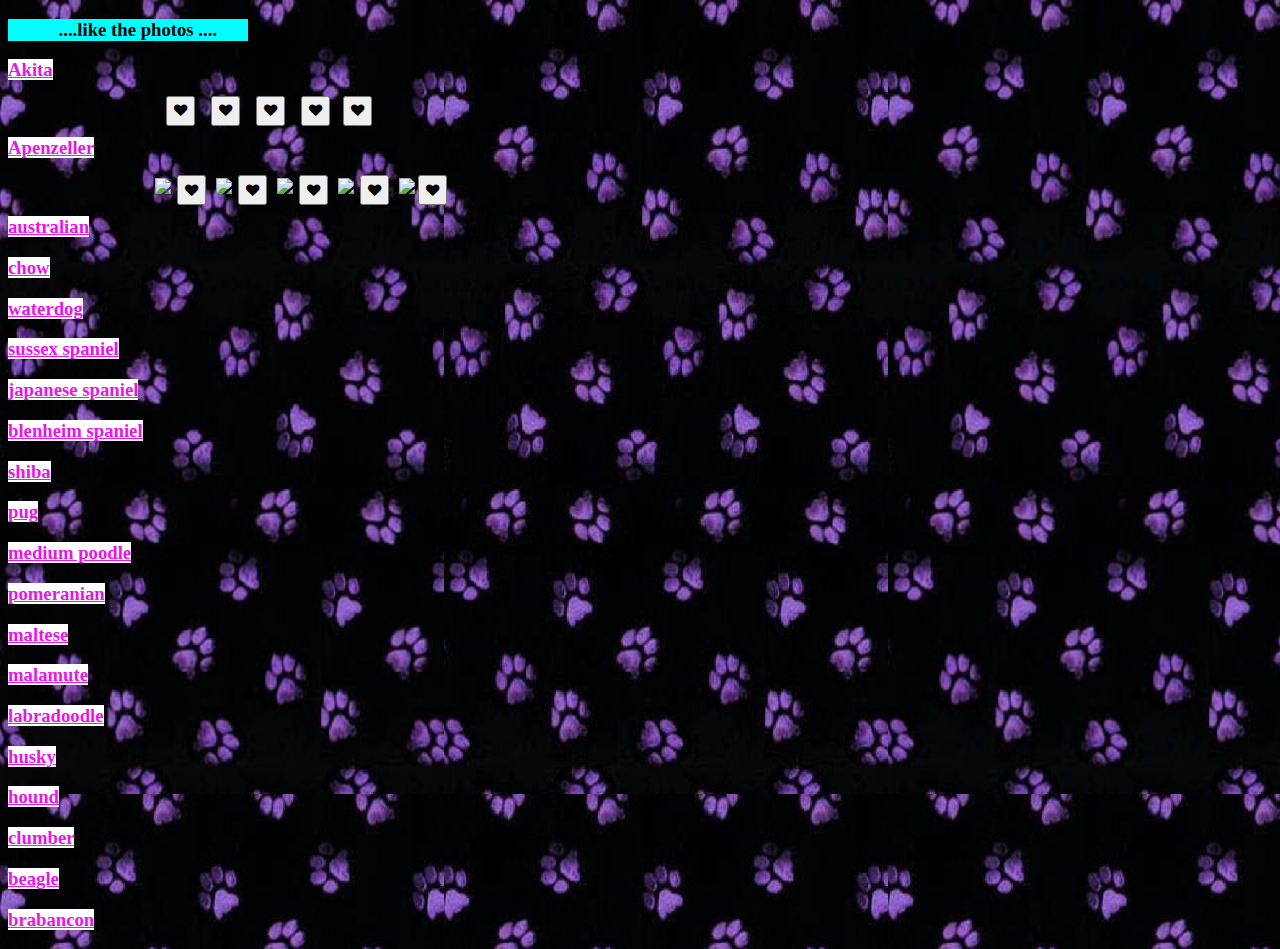
==== types &img.html @ 02cc6dee "Add files via upload" ====
<!DOCTYPE html>
<html lang="en">
<head>
    <meta charset="UTF-8">
    <meta name="viewport" content="width=device-width, initial-scale=1.0">
    <title>images of pups</title>
    <link rel="stylesheet" href="https://cdnjs.cloudflare.com/ajax/libs/font-awesome/4.7.0/css/font-awesome.min.css">

    <style>
        body{
            background-image: url(bg.jpg) ;
        }

        u {color : rgb(235, 21, 235) ; background-color: white;}
       div{ padding-right :9%;}
       .container{ position:relative; padding:2%}
       .container img {max-width:15%; max-height:5%;}
       .container :hover { opacity:0.4;}
       .container .heart :hover { opacity: 1 ; color: red ;  }


       .container .icon { position:absolute;top: 28%;left:70%; height:30px;opacity: 1; }
       .container .icon1 { position:absolute;top:28%;left:70%; height:30px;opacity: 1; }
       .container .icon2 { position:absolute;top:28%;left:70%; height:30px;opacity: 1; }
       .container .icon3 { position:absolute;top:28%;left:70%; height:30px;opacity: 1; }
       .container .icon4 { position:absolute;top:28%;left:70%; height:30px;opacity: 1; }
       
        
       @media (max-width :767px)
       {
        .container img {max-width:200px; max-height:200px;padding: 5px;}

        .container  .icon { position:absolute;bottom:100%;left:100%; height:20px;opacity: 1; }
        .container  .icon1 { position:absolute;bottom:100%;left:100%; height:20px;opacity: 1; }
        .container .icon2 { position:absolute;bottom:100%;left:100%; height:20px;opacity: 1; }
        .container .icon3 { position:absolute;bottom:100%;left:100%; height:20px;opacity: 1; }
        .container .icon4 { position:absolute;bottom:100%;left:100%; height:20px;opacity: 1; }

       }
       
    </style>
</head>
<body >

     <h3 style="padding-left: 4%; background-color: aqua;max-width: 15%;"> ....like the photos ....</h3>

     <p><u><h3>Akita</h3> </u></p>
     <div class="div1" style="max-width:100%;padding-left: 10% ;"> 
       <span class="container">
        <img  src="images\akita\1.jpg" alt="">
        <span class="heart" class="icon">
            <button class="icon" > <i class="fa fa-heart"></i> </button>
        </span> 
    </span>
    
    <span class="container" ><img src="images\akita\10.jpg" alt="">
        <span class="heart">
        <button class="icon1" ><i class="fa fa-heart"></i></button> 
    </span> 
    </span>
    
    <span class="container">
    <img src="images\akita\5.jpg" alt="">
    <span class="heart">
        <button class="icon2" ><i class="fa fa-heart"></i></button> 
    </span>
   </span>

    <span class="container" >
    <img src="images\akita\6.jpg" alt="">
       <span class="heart">
        <button class="icon3" ><i class="fa fa-heart"></i></button> 
       </span> 
</span>


    <span class="container" ><img src="images\akita\11.jpg" alt="">
        <span class="heart">
        <button class="icon4" ><i class="fa fa-heart"></i></button> 
    </span> 
    </span>

    
     </div>
    <p><h3><u> Apenzeller </u></h3>  </p>
     <div class="div2" style="max-width:100%;padding-left: 10% ;">
        <span class="container" >
            <img src="images\apenzeller\ap.jpeg ">
            <span class="heart">
            <button class="icon" ><i class="fa fa-heart"></i></button> 
        </span> 
        </span>
        <span class="container" >
            <img src="images\apenzeller\ap1.jpeg ">
            <span class="heart">
            <button class="icon" ><i class="fa fa-heart"></i></button> 
        </span> 
        </span><span class="container" >
            <img src="images\apenzeller\ap2.jpg ">
            <span class="heart">
            <button class="icon" ><i class="fa fa-heart"></i></button> 
        </span> 
        </span><span class="container" >
            <img src="images\apenzeller\ap3.jpeg ">
            <span class="heart">
            <button class="icon" ><i class="fa fa-heart"></i></button> 
        </span> 
        </span><span class="container" >
            <img src="images\apenzeller\ap4.webp ">
            <span class="heart">
            <button class="icon" ><i class="fa fa-heart"></i></button> 
        </span> 
        </span>
     </div>
     <p><h3><u>  australian </u></h3>  </p>
     <p><h3><u> chow </u></h3>  </p>
     <p> <h3><u>waterdog </u></h3>  </p>
     <p> <h3><u>  sussex spaniel </u></h3> </p>
     <p> <h3><u> japanese spaniel</u></h3>   </p>
     <p> <h3><u> blenheim spaniel </u></h3>  </p>
     <p><h3><u> shiba </u></h3> </p>
     <p><h3><u>pug </u></h3> </p>
     <p><h3><u>medium poodle </u></h3> </p>
     <p> <h3><u>pomeranian</u></h3> </p>
     <p><h3><u> maltese </u></h3> </p>
     <p><h3> <u> malamute </u></h3> </p>
     <p> <h3><u> labradoodle</u></h3> </p>
     <p> <h3><u> husky </u></h3></p>
     <p> <h3><u> hound </u></h3></p>
     <p> <h3><u>clumber</u></h3> </p>
     <p> <h3><u>beagle</u></h3>  </p>
     <p> <h3><u>brabancon</u></h3> </p>
   
</body>
</html>
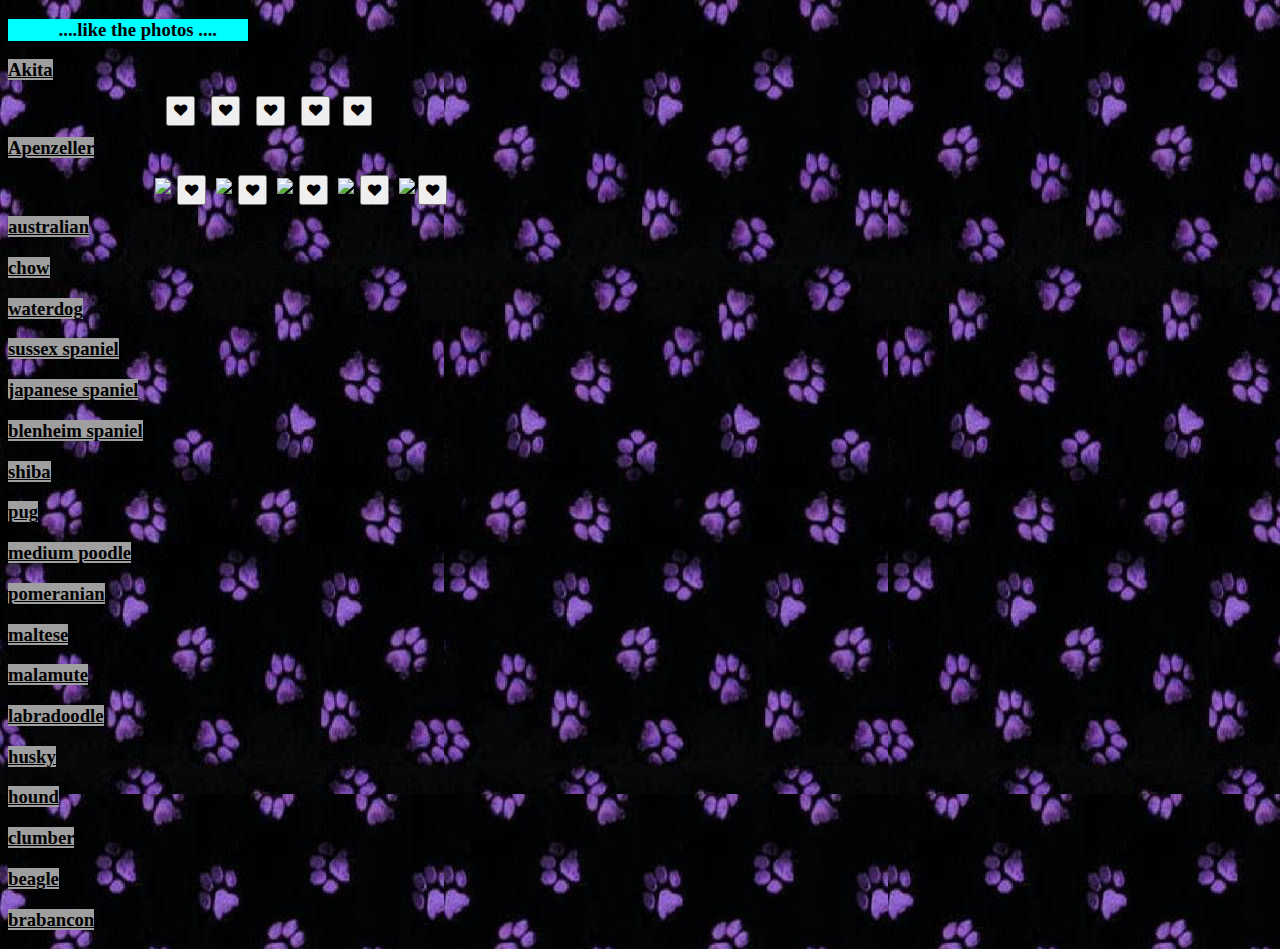
==== commit bb984895: "Update types &img.html" ====
--- a/types &img.html
+++ b/types &img.html
@@ -11,7 +11,7 @@
             background-image: url(bg.jpg) ;
         }
 
-        u {color : rgb(235, 21, 235) ; background-color: white;}
+        u { background-color:rgb(159, 159, 159);}
        div{ padding-right :9%;}
        .container{ position:relative; padding:2%}
        .container img {max-width:15%; max-height:5%;}
@@ -47,34 +47,34 @@
      <p><u><h3>Akita</h3> </u></p>
      <div class="div1" style="max-width:100%;padding-left: 10% ;"> 
        <span class="container">
-        <img  src="images\akita\1.jpg" alt="">
+        <img  src="1.jpg" alt="">
         <span class="heart" class="icon">
             <button class="icon" > <i class="fa fa-heart"></i> </button>
         </span> 
     </span>
     
-    <span class="container" ><img src="images\akita\10.jpg" alt="">
+    <span class="container" ><img src="10.jpg" alt="">
         <span class="heart">
         <button class="icon1" ><i class="fa fa-heart"></i></button> 
     </span> 
     </span>
     
     <span class="container">
-    <img src="images\akita\5.jpg" alt="">
+    <img src="5.jpg" alt="">
     <span class="heart">
         <button class="icon2" ><i class="fa fa-heart"></i></button> 
     </span>
    </span>
 
     <span class="container" >
-    <img src="images\akita\6.jpg" alt="">
+    <img src="6.jpg" alt="">
        <span class="heart">
         <button class="icon3" ><i class="fa fa-heart"></i></button> 
        </span> 
 </span>
 
 
-    <span class="container" ><img src="images\akita\11.jpg" alt="">
+    <span class="container" ><img src="11.jpg" alt="">
         <span class="heart">
         <button class="icon4" ><i class="fa fa-heart"></i></button> 
     </span> 
@@ -85,28 +85,28 @@
     <p><h3><u> Apenzeller </u></h3>  </p>
      <div class="div2" style="max-width:100%;padding-left: 10% ;">
         <span class="container" >
-            <img src="images\apenzeller\ap.jpeg ">
+            <img src="ap.jpeg ">
             <span class="heart">
             <button class="icon" ><i class="fa fa-heart"></i></button> 
         </span> 
         </span>
         <span class="container" >
-            <img src="images\apenzeller\ap1.jpeg ">
+            <img src="ap1.jpeg ">
             <span class="heart">
             <button class="icon" ><i class="fa fa-heart"></i></button> 
         </span> 
         </span><span class="container" >
-            <img src="images\apenzeller\ap2.jpg ">
+            <img src="ap2.jpg ">
             <span class="heart">
             <button class="icon" ><i class="fa fa-heart"></i></button> 
         </span> 
         </span><span class="container" >
-            <img src="images\apenzeller\ap3.jpeg ">
+            <img src="ap3.jpeg ">
             <span class="heart">
             <button class="icon" ><i class="fa fa-heart"></i></button> 
         </span> 
         </span><span class="container" >
-            <img src="images\apenzeller\ap4.webp ">
+            <img src="ap4.webp ">
             <span class="heart">
             <button class="icon" ><i class="fa fa-heart"></i></button> 
         </span> 
@@ -132,4 +132,4 @@
      <p> <h3><u>brabancon</u></h3> </p>
    
 </body>
-</html>+</html>
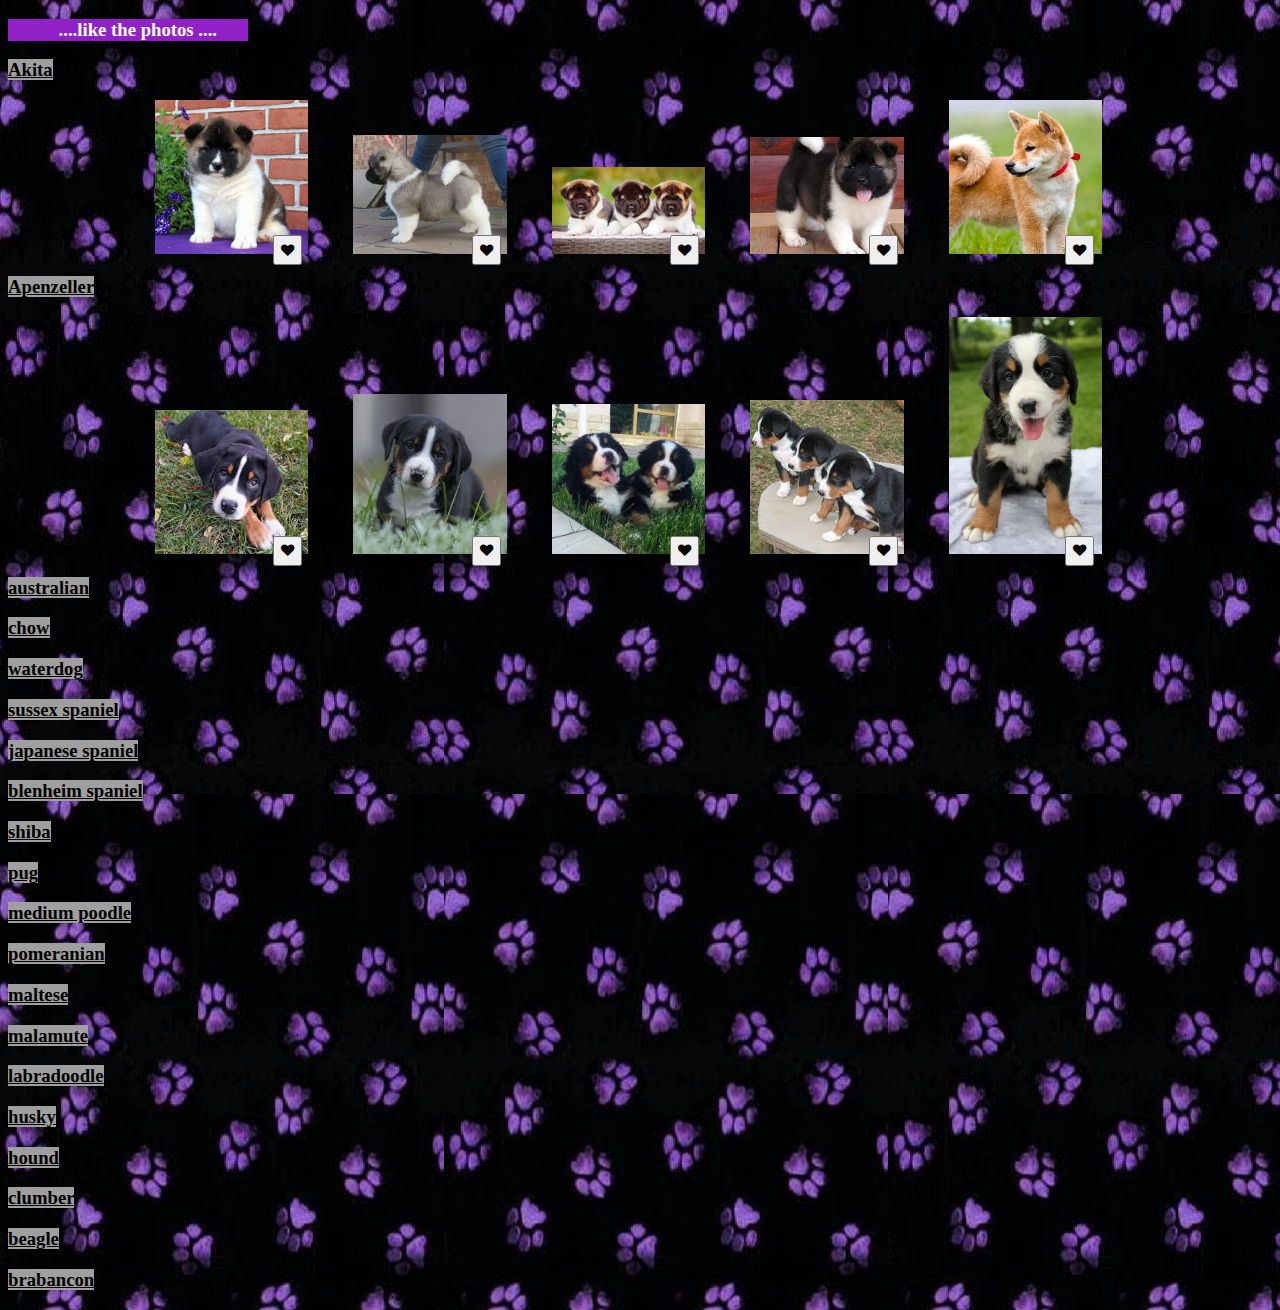
==== commit f7def1a3: "Update types &img.html" ====
--- a/types &img.html
+++ b/types &img.html
@@ -42,7 +42,8 @@
 </head>
 <body >
 
-     <h3 style="padding-left: 4%; background-color: aqua;max-width: 15%;"> ....like the photos ....</h3>
+     <h3 style="padding-left: 4%; color: white; background-color: rgb(146, 32, 199);max-width:15%;"> ....like the photos ....</h2>
+
 
      <p><u><h3>Akita</h3> </u></p>
      <div class="div1" style="max-width:100%;padding-left: 10% ;"> 
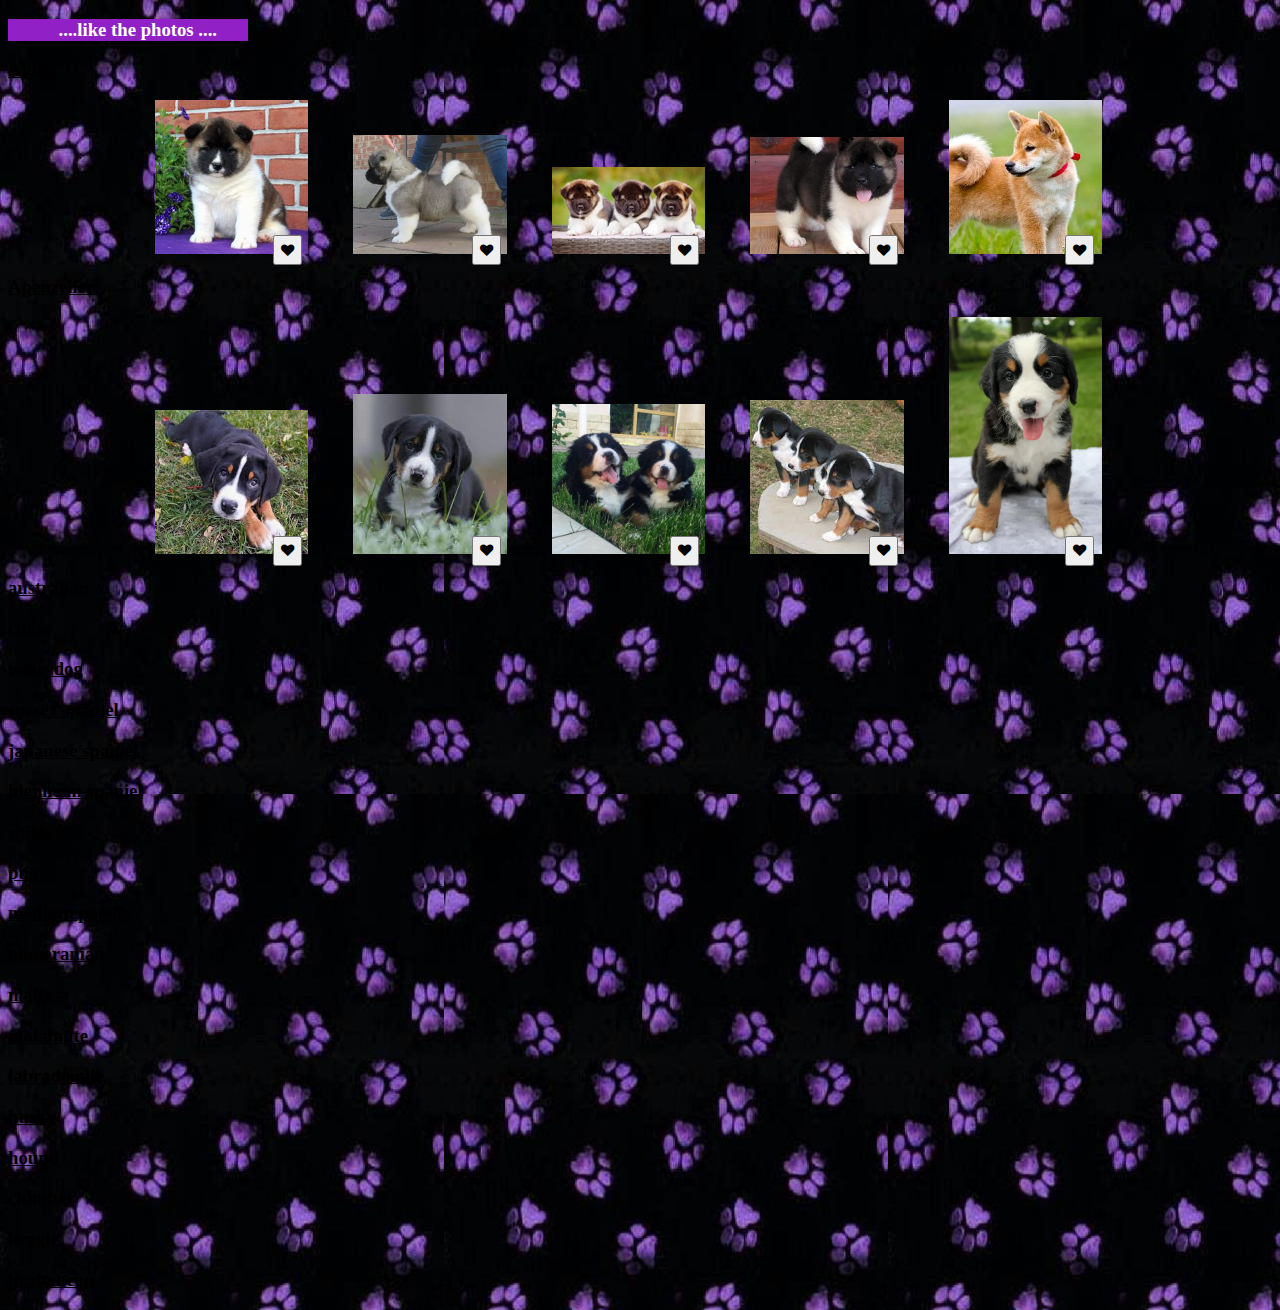
==== commit d8e7de90: "Update types &img.html" ====
--- a/types &img.html
+++ b/types &img.html
@@ -11,7 +11,7 @@
             background-image: url(bg.jpg) ;
         }
 
-        u { background-color:rgb(159, 159, 159);}
+       
        div{ padding-right :9%;}
        .container{ position:relative; padding:2%}
        .container img {max-width:15%; max-height:5%;}
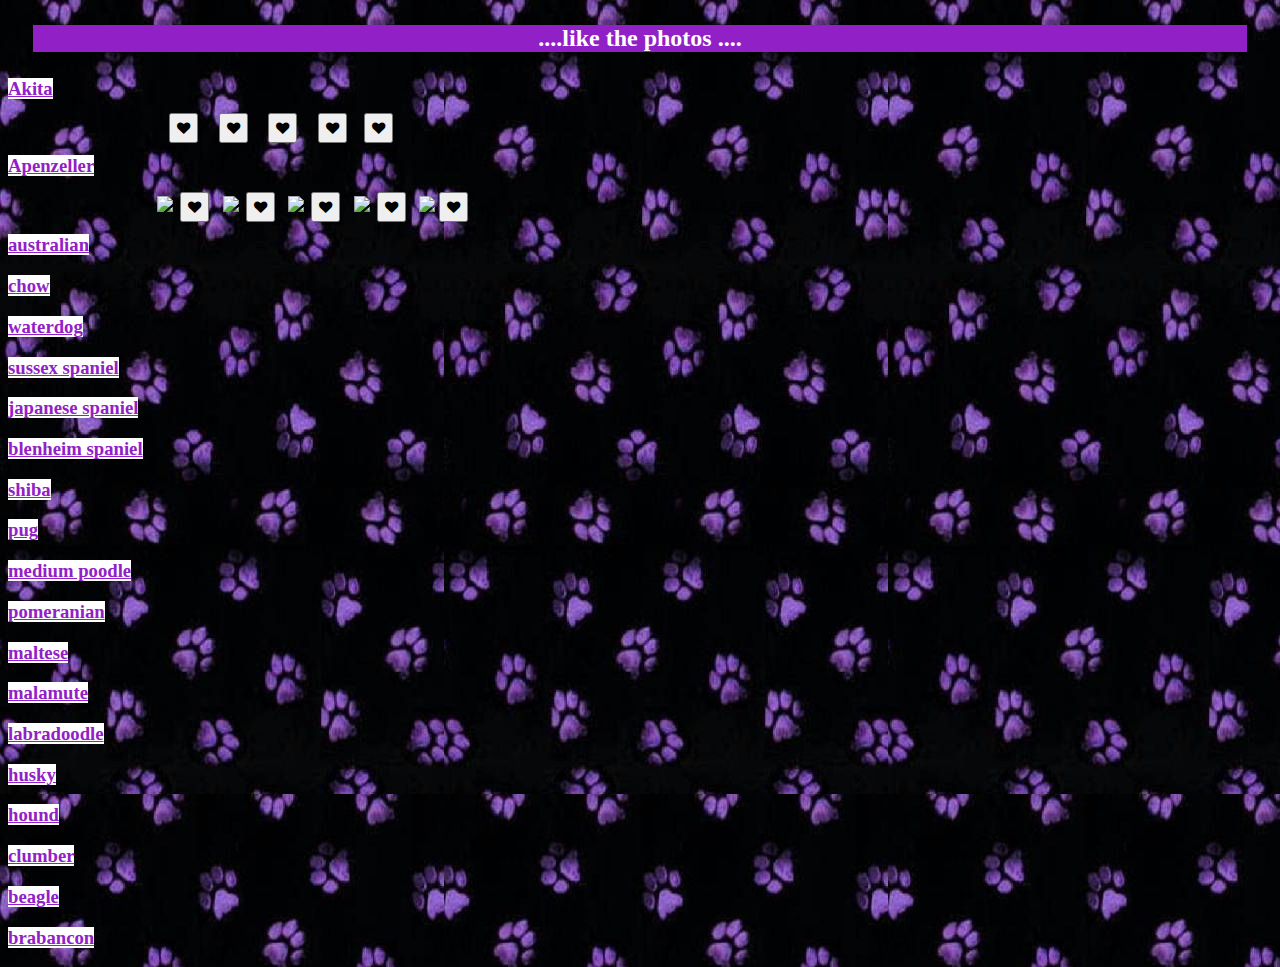
==== commit 39488c7c: "Update types &img.html" ====
--- a/types &img.html
+++ b/types &img.html
@@ -1,3 +1,4 @@
+
 <!DOCTYPE html>
 <html lang="en">
 <head>
@@ -10,9 +11,7 @@
         body{
             background-image: url(bg.jpg) ;
         }
-
-       
-       div{ padding-right :9%;}
+         u {color : rgb(146, 32, 199) ; background-color: white;}
        .container{ position:relative; padding:2%}
        .container img {max-width:15%; max-height:5%;}
        .container :hover { opacity:0.4;}
@@ -28,8 +27,8 @@
         
        @media (max-width :767px)
        {
+        
         .container img {max-width:200px; max-height:200px;padding: 5px;}
-
         .container  .icon { position:absolute;bottom:100%;left:100%; height:20px;opacity: 1; }
         .container  .icon1 { position:absolute;bottom:100%;left:100%; height:20px;opacity: 1; }
         .container .icon2 { position:absolute;bottom:100%;left:100%; height:20px;opacity: 1; }
@@ -41,41 +40,40 @@
     </style>
 </head>
 <body >
-
-     <h3 style="padding-left: 4%; color: white; background-color: rgb(146, 32, 199);max-width:15%;"> ....like the photos ....</h2>
-
+   <center> <h2 style="margin :2%;  color: white; background-color: rgb(146, 32, 199); max-width:100%;"> ....like the photos ....</h2>
+   </center>
 
      <p><u><h3>Akita</h3> </u></p>
      <div class="div1" style="max-width:100%;padding-left: 10% ;"> 
        <span class="container">
-        <img  src="1.jpg" alt="">
+        <img  src="images/akita/1.jpg" alt="">
         <span class="heart" class="icon">
             <button class="icon" > <i class="fa fa-heart"></i> </button>
         </span> 
     </span>
     
-    <span class="container" ><img src="10.jpg" alt="">
+    <span class="container" ><img src="images/akita/10.jpg" alt="">
         <span class="heart">
         <button class="icon1" ><i class="fa fa-heart"></i></button> 
     </span> 
     </span>
     
     <span class="container">
-    <img src="5.jpg" alt="">
+    <img src="images/akita/5.jpg" alt="">
     <span class="heart">
         <button class="icon2" ><i class="fa fa-heart"></i></button> 
     </span>
    </span>
 
     <span class="container" >
-    <img src="6.jpg" alt="">
+    <img src="images/akita/6.jpg" alt="">
        <span class="heart">
         <button class="icon3" ><i class="fa fa-heart"></i></button> 
        </span> 
 </span>
 
 
-    <span class="container" ><img src="11.jpg" alt="">
+    <span class="container" ><img src="images/akita/11.jpg" alt="">
         <span class="heart">
         <button class="icon4" ><i class="fa fa-heart"></i></button> 
     </span> 
@@ -86,28 +84,28 @@
     <p><h3><u> Apenzeller </u></h3>  </p>
      <div class="div2" style="max-width:100%;padding-left: 10% ;">
         <span class="container" >
-            <img src="ap.jpeg ">
+            <img src="images/apenzeller/ap.jpeg">
             <span class="heart">
             <button class="icon" ><i class="fa fa-heart"></i></button> 
         </span> 
         </span>
         <span class="container" >
-            <img src="ap1.jpeg ">
+            <img src="images/apenzeller/ap1.jpeg ">
             <span class="heart">
             <button class="icon" ><i class="fa fa-heart"></i></button> 
         </span> 
         </span><span class="container" >
-            <img src="ap2.jpg ">
+            <img src="images/apenzeller/ap2.jpg ">
             <span class="heart">
             <button class="icon" ><i class="fa fa-heart"></i></button> 
         </span> 
         </span><span class="container" >
-            <img src="ap3.jpeg ">
+            <img src="images/apenzeller/ap3.jpeg ">
             <span class="heart">
             <button class="icon" ><i class="fa fa-heart"></i></button> 
         </span> 
         </span><span class="container" >
-            <img src="ap4.webp ">
+            <img src="images/apenzeller/ap4.webp ">
             <span class="heart">
             <button class="icon" ><i class="fa fa-heart"></i></button> 
         </span> 
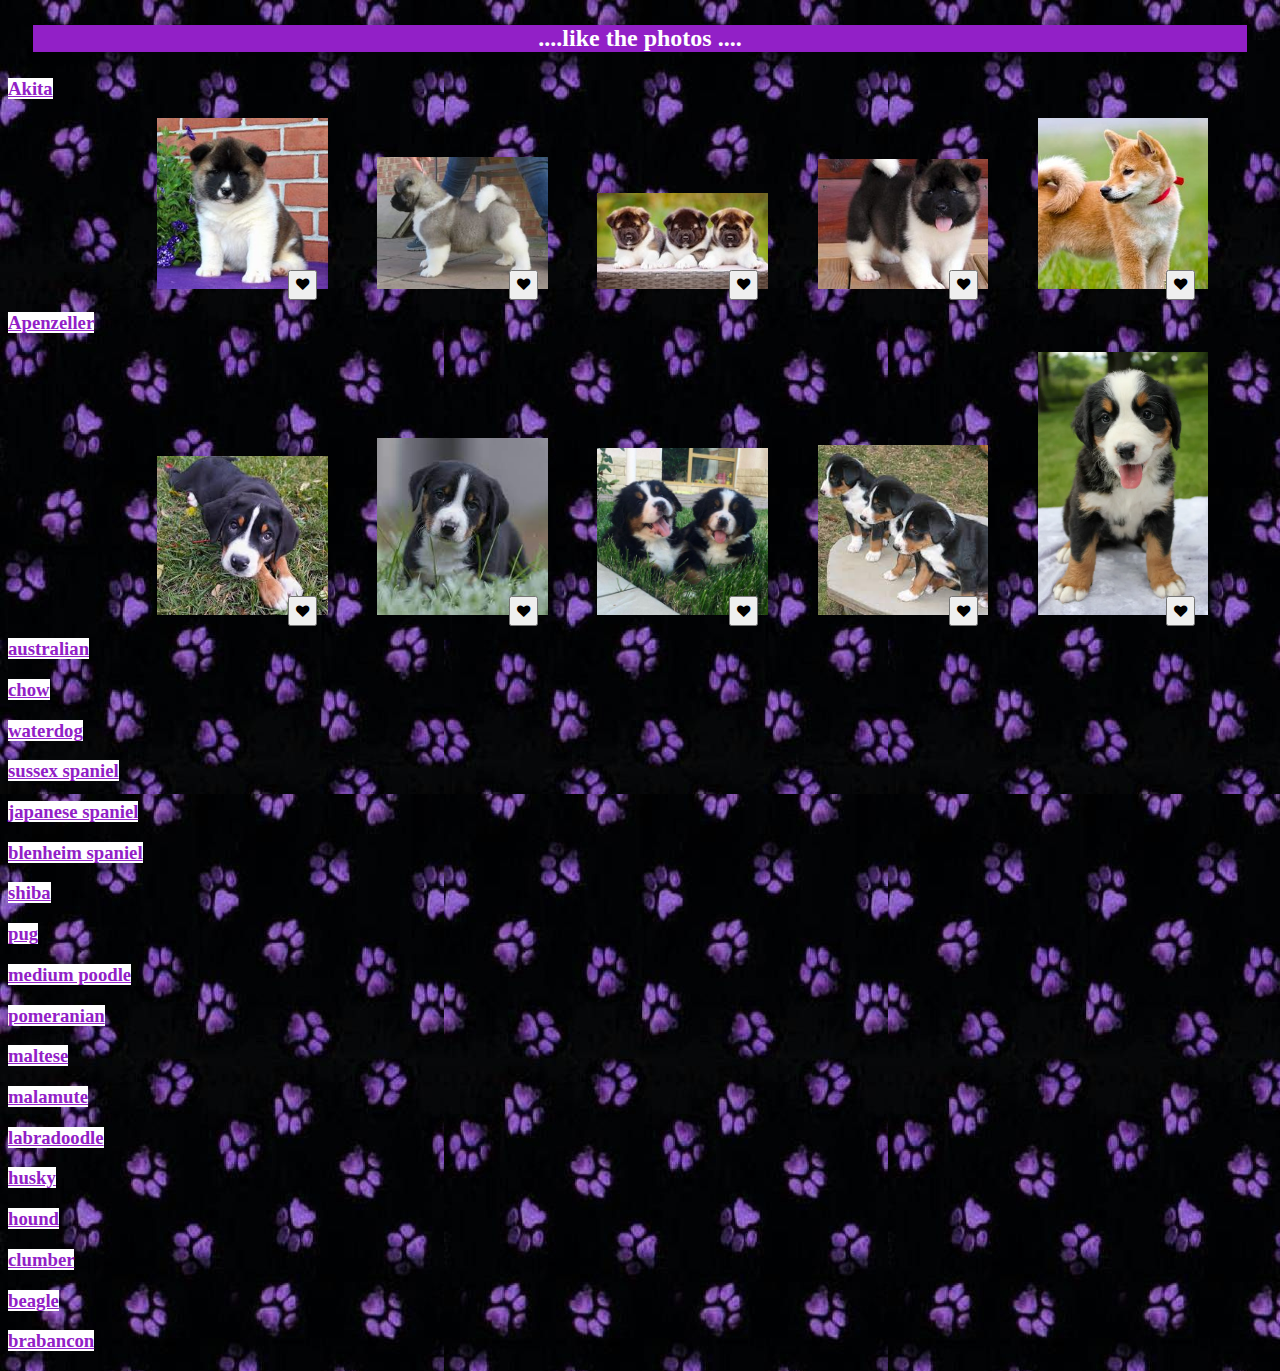
==== commit f3d656b1: "Update types &img.html" ====
--- a/types &img.html
+++ b/types &img.html
@@ -46,34 +46,34 @@
      <p><u><h3>Akita</h3> </u></p>
      <div class="div1" style="max-width:100%;padding-left: 10% ;"> 
        <span class="container">
-        <img  src="images/akita/1.jpg" alt="">
+        <img  src="1.jpg" alt="">
         <span class="heart" class="icon">
             <button class="icon" > <i class="fa fa-heart"></i> </button>
         </span> 
     </span>
     
-    <span class="container" ><img src="images/akita/10.jpg" alt="">
+    <span class="container" ><img src="10.jpg" alt="">
         <span class="heart">
         <button class="icon1" ><i class="fa fa-heart"></i></button> 
     </span> 
     </span>
     
     <span class="container">
-    <img src="images/akita/5.jpg" alt="">
+    <img src="5.jpg" alt="">
     <span class="heart">
         <button class="icon2" ><i class="fa fa-heart"></i></button> 
     </span>
    </span>
 
     <span class="container" >
-    <img src="images/akita/6.jpg" alt="">
+    <img src="6.jpg" alt="">
        <span class="heart">
         <button class="icon3" ><i class="fa fa-heart"></i></button> 
        </span> 
 </span>
 
 
-    <span class="container" ><img src="images/akita/11.jpg" alt="">
+    <span class="container" ><img src="11.jpg" alt="">
         <span class="heart">
         <button class="icon4" ><i class="fa fa-heart"></i></button> 
     </span> 
@@ -84,28 +84,28 @@
     <p><h3><u> Apenzeller </u></h3>  </p>
      <div class="div2" style="max-width:100%;padding-left: 10% ;">
         <span class="container" >
-            <img src="images/apenzeller/ap.jpeg">
+            <img src="ap.jpeg">
             <span class="heart">
             <button class="icon" ><i class="fa fa-heart"></i></button> 
         </span> 
         </span>
         <span class="container" >
-            <img src="images/apenzeller/ap1.jpeg ">
+            <img src="ap1.jpeg ">
             <span class="heart">
             <button class="icon" ><i class="fa fa-heart"></i></button> 
         </span> 
         </span><span class="container" >
-            <img src="images/apenzeller/ap2.jpg ">
+            <img src="ap2.jpg ">
             <span class="heart">
             <button class="icon" ><i class="fa fa-heart"></i></button> 
         </span> 
         </span><span class="container" >
-            <img src="images/apenzeller/ap3.jpeg ">
+            <img src="ap3.jpeg ">
             <span class="heart">
             <button class="icon" ><i class="fa fa-heart"></i></button> 
         </span> 
         </span><span class="container" >
-            <img src="images/apenzeller/ap4.webp ">
+            <img src="ap4.webp ">
             <span class="heart">
             <button class="icon" ><i class="fa fa-heart"></i></button> 
         </span> 
